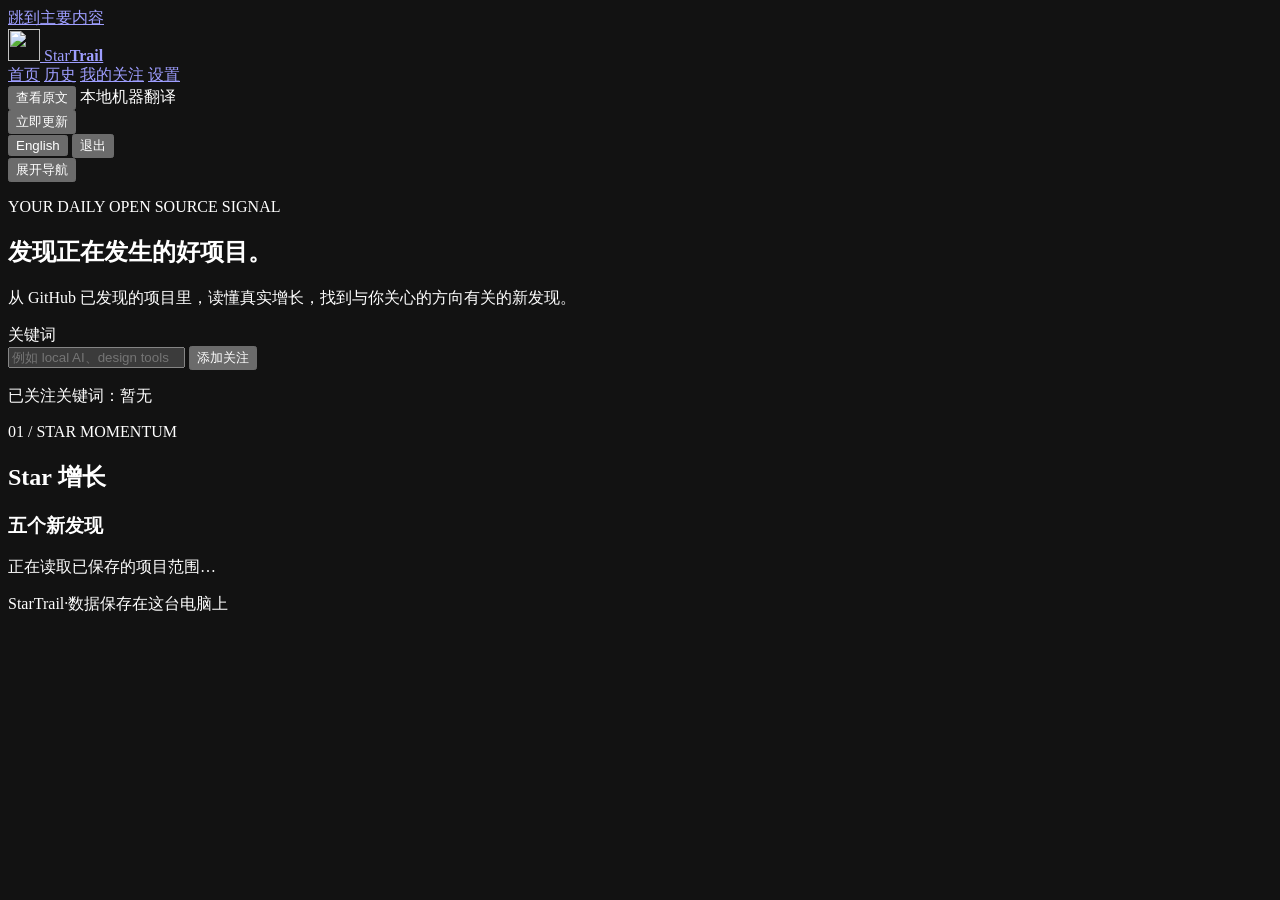
==== github_radar/web_assets/index.html @ d311da1d "feat: add automatic AI discovery, project classification and verified software updates Merge actual " ====
<!doctype html>
<html lang="zh-CN">
<head>
  <meta charset="utf-8">
  <meta name="viewport" content="width=device-width, initial-scale=1">
  <meta name="color-scheme" content="dark">
  <title>StarTrail · 发现值得关注的开源项目</title>
  <link rel="icon" type="image/png" href="/assets/startrail.png">
  <link rel="stylesheet" href="/assets/app.css">
  <script src="/assets/i18n.js" defer></script>
  <script src="/assets/translation.js" defer></script>
  <script src="/assets/history_following.js" defer></script>
  <script src="/assets/history_calendar.js" defer></script>
  <script src="/assets/following_board.js" defer></script>
  <script src="/assets/card_transition.js" defer></script>
  <script src="/assets/detail_classification.js" defer></script>
  <script src="/assets/software_update_ui.js" defer></script>
  <script src="/assets/app.js" defer></script>
</head>
<body>
  <div class="page-glow" aria-hidden="true"></div>
  <aside id="software-update-toast" class="software-update-toast" role="status" aria-live="polite" hidden>
    <span id="software-update-toast-text" data-translation-literal></span>
    <button id="software-update-toast-close" class="button button-quiet" type="button" aria-label="关闭更新提示" data-i18n="关闭">关闭</button>
  </aside>
  <dialog id="software-update-dialog" class="folder-dialog software-update-dialog" aria-labelledby="software-update-title">
    <h2 id="software-update-title" data-i18n="软件更新">软件更新</h2>
    <p id="software-update-version" data-translation-literal></p>
    <p data-i18n="安装程序会备份并保留原数据，然后更新软件。下载及校验完成后，当前程序会退出；在安装程序中确认即可继续。">安装程序会备份并保留原数据，然后更新软件。下载及校验完成后，当前程序会退出；在安装程序中确认即可继续。</p>
    <pre id="software-update-notes" data-translation-literal></pre>
    <p id="software-update-message" role="status" aria-live="polite" data-translation-literal></p>
    <p id="software-update-progress" data-translation-literal></p>
    <a id="software-release-link" target="_blank" rel="noopener noreferrer" data-i18n="查看发布页" hidden>查看发布页</a>
    <div class="form-actions">
      <button id="software-update-dialog-close" class="button button-quiet" type="button" data-i18n="取消">取消</button>
      <button id="software-update-install" class="button button-primary" type="button" data-i18n="下载并更新" disabled>下载并更新</button>
    </div>
  </dialog>
  <a href="#home-view" id="skip-content" class="skip-content" data-i18n="跳到主要内容">跳到主要内容</a>
  <div class="app-shell">
    <aside id="sidebar" class="sidebar" aria-label="StarTrail 导航">
      <a class="brand" href="/" id="brand-link" aria-label="StarTrail 首页">
        <span class="brand-mark" aria-hidden="true"><img src="/assets/startrail.png" alt="" width="32" height="32"></span>
        <span>Star<strong>Trail</strong></span>
      </a>
    <nav id="primary-nav" class="primary-nav" aria-label="主要页面">
      <a id="nav-home" data-i18n="首页" href="/">首页</a>
      <a id="nav-history" data-i18n="历史" href="/history">历史</a>
      <a id="nav-following" data-i18n="我的关注" href="/following">我的关注</a>
      <a id="nav-settings" data-i18n="设置" href="/settings">设置</a>
    </nav>
      <div class="sidebar-operations">
        <div class="translation-controls">
          <button id="translation-original" class="button button-quiet" type="button" aria-pressed="false">查看原文</button>
        <button id="translation-retry" class="button button-quiet" type="button" data-i18n="重试翻译" hidden>重试翻译</button>
          <span id="translation-status" role="status" aria-live="polite">本地机器翻译</span>
        </div>
        <button id="refresh-button" data-i18n="立即更新" class="button button-primary" type="button">立即更新</button>
        <button id="software-update-button" class="button button-quiet" type="button" hidden>软件更新</button>
        <p id="update-status" class="field-hint" role="status" aria-live="polite" data-translation-literal hidden></p>
      </div>
      <section id="detail-tools" class="detail-tools" aria-label="项目操作" hidden>
          <div class="detail-ai-controls">
            <button id="detail-ai-explain" class="button button-primary" type="button">生成项目理解</button>
            <label for="detail-ai-model" data-i18n="AI 模型">AI 模型</label>
            <select id="detail-ai-model" aria-describedby="detail-ai-usage"><option value="">自动选择</option></select>
            <button id="detail-ai-connect" data-i18n="连接 Codex" class="button button-quiet" type="button">连接 Codex</button>
          </div>
          <p id="detail-ai-usage" data-i18n="点击后会把这个项目的公开 GitHub 资料发送给 Codex，并消耗账号使用额度。" class="field-hint">点击后会把这个项目的公开 GitHub 资料发送给 Codex，并消耗账号使用额度。</p>
          <p id="detail-ai-status" class="ai-result-status" role="status" aria-live="polite"></p>
          <p id="readme-status" role="status" aria-live="polite"></p>

      </section>
      <div class="sidebar-actions">
        <button id="language-toggle" class="button button-quiet" type="button" aria-label="Switch language">English</button>
        <button id="quit-button" data-i18n="退出" class="button button-quiet" type="button">退出</button>
      </div>
    </aside>
    <button id="nav-scrim" class="nav-scrim" type="button" aria-label="关闭导航" hidden></button>
    <div class="content-shell">
    <header class="site-header">
      <button id="nav-toggle" class="button button-quiet" type="button" aria-controls="sidebar" aria-expanded="false" data-i18n="展开导航">展开导航</button>
    </header>

    <main tabindex="-1" id="home-view">
      <div class="home-overview">
      <section class="intro" aria-labelledby="home-title">
        <p class="eyebrow"><span class="eyebrow-dot" aria-hidden="true"></span> YOUR DAILY OPEN SOURCE SIGNAL</p>
        <h1 id="home-title" data-i18n="发现正在发生的好项目。">发现正在发生的好项目。</h1>
        <p class="intro-copy" data-i18n="从 GitHub 已发现的项目里，读懂真实增长，找到与你关心的方向有关的新发现。">从 GitHub 已发现的项目里，读懂真实增长，找到与你关心的方向有关的新发现。</p>
        <div class="home-status" hidden>
        <div class="status-line" role="status" aria-live="polite">
          <span id="status-indicator" class="status-indicator" aria-hidden="true"></span>
          <span id="status-text">正在读取本地数据…</span>
        </div>
        <p class="saved-time" id="saved-time"></p>
        </div>
      </section>

      <section class="keyword-panel" aria-labelledby="keyword-panel-title">
        <form id="keyword-form" class="keyword-form">
          <label id="keyword-panel-title" for="keyword-input" data-i18n="关键词">关键词</label>
          <div class="input-row">
            <input id="keyword-input" name="keyword" type="text" autocomplete="off"
                   maxlength="100" placeholder="例如 local AI、design tools" required>
            <button class="button button-primary" data-i18n="添加关注" type="submit">添加关注</button>
          </div>
          <p class="field-hint"><span data-i18n="已关注关键词：">已关注关键词：</span><span id="keyword-list">暂无</span></p>
          <p id="keyword-feedback" class="form-feedback" role="status" aria-live="polite"></p>
        </form>
      </section>
      </div>

      <div id="home-section-bar" class="home-section-bar">
        <div id="home-section-tabs" class="home-section-tabs" role="tablist" aria-label="项目分类" data-i18n-aria-label="项目分类"></div>
        <details id="home-section-more" class="home-section-more" hidden>
          <summary id="home-section-more-toggle" aria-label="所有关键词" data-i18n-aria-label="所有关键词">⋮</summary>
          <div id="home-section-menu" class="home-section-menu"></div>
        </details>
      </div>
      <section id="growth-results" class="results-section" role="tabpanel" aria-labelledby="home-tab-growth" tabindex="0">
        <div class="section-heading">
          <div>
            <p class="section-kicker">01 / STAR MOMENTUM</p>
            <h2 id="growth-title" data-i18n="Star 增长">Star 增长</h2>
          </div>
          <p class="section-count" id="growth-count"></p>
        </div>
        <section id="growth-returning" class="returning-growth" hidden>
          <h3 data-i18n="前五中的历史项目">前五中的历史项目</h3>
          <div id="growth-returning-cards" class="card-grid"></div>
        </section>
        <h3 class="discovery-heading" data-i18n="五个新发现">五个新发现</h3>
        <div id="growth-cards" class="card-grid"></div>
        <p id="growth-empty" class="empty-state" hidden></p>
        <p class="section-description" id="growth-explainer">正在读取已保存的项目范围…</p>
        <div id="coverage-line" class="coverage-line"></div>
      </section>

      <section id="keyword-results" class="results-section keyword-results" role="tabpanel" aria-labelledby="recommendation-title" tabindex="0" hidden>
        <p class="section-kicker">02 / PERSONAL DISCOVERY</p>
        <div class="section-heading keyword-heading">
          <div class="keyword-heading-title">
            <h2 id="recommendation-title" data-translation-literal>关键词推荐</h2>
            <p class="section-count" id="keyword-count"></p>
          </div>
          <div class="ai-toolbar-main keyword-ai-controls">
            <label for="ai-model" data-i18n="AI 模型">AI 模型</label>
            <select id="ai-model" aria-describedby="ai-usage-note">
              <option value="">自动选择</option>
            </select>
            <button id="ai-connect" data-i18n="连接 Codex" class="button button-quiet" type="button">连接 Codex</button>
            <span id="ai-connection-status" class="ai-connection-status">正在检查 AI 连接…</span>
          </div>
        </div>
        <div id="keyword-groups" class="keyword-groups"></div>
        <p id="keyword-empty" class="empty-state" hidden></p>
        <p class="section-description" data-i18n="符合你关注的方向，并达到 Star 门槛的项目。当天名单保持稳定。">符合你关注的方向，并达到 Star 门槛的项目。当天名单保持稳定。</p>
        <div class="keyword-ai-notes">
          <p id="ai-usage-note" data-i18n="点击 AI 按钮后，会把关键词及公开的 GitHub 项目资料发送给 Codex，并消耗账号使用额度。" class="field-hint">点击 AI 按钮后，会把关键词及公开的 GitHub 项目资料发送给 Codex，并消耗账号使用额度。</p>
          <p id="ai-live" class="ai-live" role="status" aria-live="polite" aria-atomic="true"></p>
        </div>
      </section>
      <p id="issue-notes" class="issue-notes"></p>
    </main>

    <main tabindex="-1" id="history-view" class="secondary-view" hidden>
      <div class="history-overview"><div class="history-overview-copy">
      <p id="history-kicker" class="section-kicker">PAST DISCOVERIES</p>
      <div class="history-page-heading"><h1 data-i18n="历史">历史</h1><span id="history-day-label" data-translation-literal hidden></span><a id="history-calendar-back" class="button button-quiet" href="/history" data-i18n="返回日历" hidden>返回日历</a></div>
      <p id="history-intro" class="section-description" data-i18n="按保存日期回看当时的项目和数据。">按保存日期回看当时的项目和数据。</p>
      <p id="history-status" class="form-feedback" role="status" aria-live="polite"></p>
      </div>
      <form id="history-search-form" class="settings-section history-search-form">
        <div class="search-field"><label for="history-query" data-i18n="名称或已保存内容">名称或已保存内容</label><input id="history-query" type="search" maxlength="200" aria-describedby="history-search-help"></div>
        <div class="search-field"><label for="history-from" data-i18n="开始日期">开始日期</label><input id="history-from" type="date"></div>
        <div class="search-field"><label for="history-to" data-i18n="结束日期">结束日期</label><input id="history-to" type="date"></div>
        <div class="search-field"><label for="history-source" data-i18n="来源">来源</label><select id="history-source"><option value="all" data-i18n="全部来源">全部来源</option></select></div>
        <div class="form-actions"><button class="button button-primary" type="submit" data-i18n="搜索历史">搜索历史</button><button id="history-clear" class="button button-quiet" type="button" data-i18n="清空条件">清空条件</button></div>
        <p id="history-search-help" class="field-hint" data-i18n="组合条件同时匹配；内容仅搜索本机已保存的资料，不联网补读。">组合条件同时匹配；内容仅搜索本机已保存的资料，不联网补读。</p>
      </form>
      </div>
      <section id="history-calendar" class="history-calendar" aria-label="历史日历" data-i18n-aria-label="历史日历">
        <div class="calendar-controls">
          <button id="history-prev-month" class="button button-quiet" type="button" data-i18n="上个月">上个月</button>
          <label for="history-year" data-i18n="年份">年份</label><input id="history-year" type="number" min="1" max="9999" inputmode="numeric">
          <label for="history-month" data-i18n="月份">月份</label><select id="history-month" aria-label="月份" data-i18n-aria-label="月份">
            <option value="1">1</option><option value="2">2</option><option value="3">3</option><option value="4">4</option><option value="5">5</option><option value="6">6</option>
            <option value="7">7</option><option value="8">8</option><option value="9">9</option><option value="10">10</option><option value="11">11</option><option value="12">12</option>
          </select>
          <button id="history-next-month" class="button button-quiet" type="button" data-i18n="下个月">下个月</button>
        </div>
        <div class="calendar-weekdays" aria-hidden="true"><span data-i18n="周一">周一</span><span data-i18n="周二">周二</span><span data-i18n="周三">周三</span><span data-i18n="周四">周四</span><span data-i18n="周五">周五</span><span data-i18n="周六">周六</span><span data-i18n="周日">周日</span></div>
        <div id="history-calendar-days" class="calendar-days"></div>
        <p id="history-calendar-status" role="status" aria-live="polite"></p><button id="history-calendar-retry" class="button button-quiet" type="button" data-i18n="重试" hidden>重试</button>
      </section>
      <div id="history-date-groups" class="history-date-groups"></div>
      <button id="history-more" class="button button-quiet" type="button" data-i18n="加载更多日期" hidden>加载更多日期</button>
      <p id="history-empty" data-i18n="还没有历史记录。首页更新后，这里会按日期保存推荐。" class="empty-state" hidden>还没有历史记录。首页更新后，这里会按日期保存推荐。</p>
    </main>

    <main tabindex="-1" id="following-view" class="secondary-view" hidden>
      <p class="section-kicker">YOUR WATCHLIST</p>
      <div class="following-page-heading"><h1 data-i18n="我的关注">我的关注</h1><button id="folder-new" class="button button-quiet" type="button" data-i18n="新建文件夹">新建文件夹</button></div>
      <p class="section-description" data-i18n="你在项目详情中关注的仓库，使用本机最近保存的数据。">你在项目详情中关注的仓库，使用本机最近保存的数据。</p>
      <p id="following-status" class="form-feedback" role="status" aria-live="polite"></p>
      <div id="following-folders" class="folder-tabs" role="group" aria-label="关注分类"></div>
      <form id="following-search" class="following-search"><label for="following-query" data-i18n="名称或简介">名称或简介</label><input id="following-query" type="search" maxlength="200"><button class="button button-quiet" type="submit" data-i18n="搜索">搜索</button><button id="following-clear" class="button button-quiet" type="button" data-i18n="清空">清空</button></form>
      <section id="following-results" aria-label="关注项目" tabindex="-1">
      <div class="history-results-scroll" tabindex="0" aria-label="我的关注" data-i18n-aria-label="我的关注">
        <div id="following-cards" class="history-project-grid"></div>
      </div>
      <p id="following-empty" data-i18n="还没有关注项目。打开项目详情，点击“关注”即可加入。" class="empty-state" hidden>还没有关注项目。打开项目详情，点击“关注”即可加入。</p>
      </section>
      <dialog id="folder-dialog" class="folder-dialog" aria-labelledby="folder-dialog-title"><form id="folder-editor-form">
        <h2 id="folder-dialog-title"></h2><label id="folder-name-label" for="folder-name" data-i18n="文件夹名称">文件夹名称</label><input id="folder-name" maxlength="40" autocomplete="off">
        <label id="folder-destination-label" for="folder-destination" data-i18n="选择文件夹">选择文件夹</label><select id="folder-destination"></select>
        <p id="folder-dialog-note" data-translation-literal></p><p id="folder-feedback" class="form-feedback" role="status" aria-live="polite"></p>
        <div class="form-actions"><button id="folder-cancel" class="button button-quiet" type="button" data-i18n="取消">取消</button><button id="folder-save" class="button button-primary" type="submit" data-i18n="保存">保存</button></div>
      </form></dialog>
    </main>

    <main tabindex="-1" id="settings-view" class="secondary-view" hidden>
      <p class="section-kicker">YOUR PREFERENCES</p>
      <h1 data-i18n="设置">设置</h1>
      <p class="section-description" data-i18n="关键词和阅读设置会保存在这台电脑上。">关键词和阅读设置会保存在这台电脑上。</p>
      <section class="settings-section" aria-labelledby="settings-codex-title">
        <h2 id="settings-codex-title">Codex</h2>
        <p id="settings-codex-status" role="status" aria-live="polite" data-i18n="正在检查 AI 连接…">正在检查 AI 连接…</p>
        <button id="settings-codex-check" class="button button-quiet" type="button" data-i18n="检查连接">检查连接</button>
        <button id="settings-codex-connect" class="button button-quiet" type="button" data-i18n="连接 Codex">连接 Codex</button>
        <button id="settings-codex-auto" class="button button-quiet" type="button" data-i18n="自动选择模型" hidden>自动选择模型</button>
        <p class="field-hint" data-i18n="检查连接不生成AI内容，不消耗AI额度；内容格式错误请在详情手动更新项目理解。">检查连接不生成AI内容，不消耗AI额度；内容格式错误请在详情手动更新项目理解。</p>
      </section>
      <section class="settings-section" aria-labelledby="github-account-title">
        <h2 id="github-account-title" data-i18n="GitHub 账号">GitHub 账号</h2>
        <p class="section-description" data-i18n="可选连接免费账号以扩大请求额度；只读取公开项目。">可选连接免费账号以扩大请求额度；只读取公开项目。</p>
        <p id="github-status" role="status" aria-live="polite"></p>
        <button id="github-connect" class="button button-primary" type="button" data-i18n="登录 GitHub">登录 GitHub</button>
        <button id="github-disconnect" class="button button-quiet" type="button" data-i18n="断开 GitHub" hidden>断开 GitHub</button>
        <div id="github-authorization" hidden>
          <p data-i18n="复制验证码，在 GitHub 官方页面登录并授权。">复制验证码，在 GitHub 官方页面登录并授权。</p>
          <input id="github-user-code" readonly aria-label="GitHub verification code">
          <button id="github-copy-code" type="button" class="button button-quiet" data-i18n="复制验证码">复制验证码</button>
          <a id="github-auth-link" class="button button-quiet" target="_blank" rel="noopener noreferrer" data-i18n="打开 GitHub 授权页">打开 GitHub 授权页</a>
          <button id="github-cancel" type="button" class="button button-quiet" data-i18n="取消授权">取消授权</button>
        </div>
      </section>
      <section class="settings-section auto-update-section" aria-labelledby="auto-update-title">
        <h2 id="auto-update-title" data-i18n="每日更新">每日更新</h2>
        <p class="section-description" data-i18n="电脑开着且你已登录 Windows 时，StarTrail 会在设定时间更新 GitHub 数据；AI 仍由你点击后运行。">电脑开着且你已登录 Windows 时，StarTrail 会在设定时间更新 GitHub 数据；AI 仍由你点击后运行。</p>
        <form id="auto-update-form" class="auto-update-form">
          <label class="auto-update-switch" for="auto-update-enabled">
            <input id="auto-update-enabled" type="checkbox">
            <span data-i18n="开启每日更新">开启每日更新</span>
          </label>
          <div class="auto-update-time-field">
            <label for="auto-update-time" data-i18n="每天运行时间">每天运行时间</label>
            <input id="auto-update-time" type="time" min="00:00" max="21:59" step="60" aria-describedby="auto-update-time-help auto-update-time-error">
            <span id="auto-update-time-help" class="field-hint" data-i18n="本地时间，失败后每隔一小时最多再试两次。">本地时间，失败后每隔一小时最多再试两次。</span>
            <span id="auto-update-time-error" class="field-error" role="alert"></span>
          </div>
          <button id="auto-update-save" class="button button-primary" type="submit" data-i18n="保存每日更新">保存每日更新</button>
        </form>
        <p id="auto-update-feedback" class="form-feedback" role="status" aria-live="polite" tabindex="-1"></p>
        <div class="auto-update-status">
          <p id="auto-update-task-status"></p>
          <p id="auto-update-last-success"></p>
          <p id="auto-update-last-attempt"></p>
        </div>
      </section>
      <section class="settings-section" aria-labelledby="settings-keywords-title">
        <h2 id="settings-keywords-title" data-i18n="关键词管理">关键词管理</h2>
        <p class="section-description" data-i18n="在首页添加关键词；这里可以暂停推荐、修改最低 Star 或删除关键词。">在首页添加关键词；这里可以暂停推荐、修改最低 Star 或删除关键词。</p>
        <p id="settings-feedback" class="form-feedback" role="status" aria-live="polite"></p>
        <div id="settings-keywords" class="settings-keywords"></div>
        <p id="settings-empty" data-i18n="还没有关键词。回到首页顶部，添加你关心的方向。" class="empty-state" hidden>还没有关键词。回到首页顶部，添加你关心的方向。</p>
      </section>
      <section class="settings-section" aria-labelledby="font-size-title">
        <h2 id="font-size-title" data-i18n="字号">字号</h2>
        <p class="section-description" data-i18n="选择读起来最舒服的大小，会自动保存。">选择读起来最舒服的大小，会自动保存。</p>
        <div id="font-size-controls" class="font-size-controls" role="group" aria-label="字号">
          <label id="font-scale-label" for="font-scale">字号倍率</label>
          <input id="font-scale" type="range" min="0.8" max="2" step="0.0001" value="1" aria-describedby="font-scale-value preference-feedback">
          <output id="font-scale-value" for="font-scale">1 ×</output>
          <button id="font-reset" class="button button-quiet" type="button">恢复 1 倍</button>
        </div>
        <p id="preference-feedback" class="form-feedback" role="status" aria-live="polite"></p>
        <div class="motion-controls">
          <label for="motion-preference" data-i18n="界面动效">界面动效</label>
          <select id="motion-preference" aria-describedby="motion-help motion-feedback">
            <option value="system" data-i18n="跟随系统">跟随系统</option>
            <option value="on" data-i18n="轻微动效">轻微动效</option>
            <option value="off" data-i18n="减少动态">减少动态</option>
          </select>
          <p id="motion-help" data-i18n="只影响 StarTrail，不修改 Windows 设置。">只影响 StarTrail，不修改 Windows 设置。</p>
          <p id="motion-feedback" class="form-feedback" role="status" aria-live="polite"></p>
        </div>
      </section>
    </main>

    <main tabindex="-1" id="detail-view" hidden>
      <a href="/" id="back-link" class="back-link">← 返回首页</a>
      <div class="detail-status-line" role="status" aria-live="polite">
        <span id="detail-status-indicator" class="status-indicator" aria-hidden="true"></span>
        <span id="detail-status-text">正在读取本地数据…</span>
      </div>
      <article id="detail-article" class="detail-article" tabindex="-1">
        <div class="detail-header-row">
          <div id="detail-headline" class="detail-headline"><span id="detail-rank" class="card-rank" hidden></span><h1 id="detail-title">项目详情</h1></div>
          <div id="detail-actions" class="detail-header-actions">
            <a id="github-link" class="button button-quiet" target="_blank" rel="noopener noreferrer" data-i18n="查看仓库" hidden>查看仓库</a>
            <button id="readme-refresh" class="button button-quiet" type="button" data-i18n="更新 README">更新 README</button>
            <button id="detail-classify" class="button button-quiet" type="button" data-i18n="归类">归类</button>
            <button id="follow-button" data-i18n="关注" class="button button-quiet" type="button">关注</button>
          </div>
        </div>
        <div class="detail-data-row">
          <span id="detail-source" class="detail-metric"></span>
          <div id="detail-metrics" class="detail-metrics"></div>
          <div id="detail-tags" class="detail-tags"></div>
        </div>
        <p id="detail-description" class="detail-description" data-translate></p>
        <section class="project-facts" aria-label="项目关键信息" data-i18n-aria-label="项目关键信息">
          <div id="detail-facts-scroll" class="project-facts-scroll" tabindex="0" aria-label="项目关键信息" data-i18n-aria-label="项目关键信息">
            <div id="readme-sections" class="readme-sections">
              <section class="readme-section"><h3 id="purpose-title" data-i18n="仓库原用途">仓库原用途</h3><div id="readme-purpose" class="readme-section-body" tabindex="0" aria-labelledby="purpose-title"></div></section>
              <section class="readme-section"><h3 id="problem-title" data-i18n="解决的问题">解决的问题</h3><p id="detail-ai-problem" class="readme-section-body" data-translate tabindex="0" aria-labelledby="problem-title"></p></section>
              <section class="readme-section"><h3 id="users-title" data-i18n="适合谁">适合谁</h3><p id="detail-ai-users" class="readme-section-body" data-translate tabindex="0" aria-labelledby="users-title"></p></section>
              <section class="readme-section"><h3 id="highlights-title" data-i18n="核心功能">核心功能</h3><ul id="detail-ai-highlights" class="readme-section-body" tabindex="0" aria-labelledby="highlights-title"></ul></section>
              <section class="readme-section"><h3 id="scenarios-title" data-i18n="典型场景">典型场景</h3><p id="detail-ai-scenarios" class="readme-section-body" data-translate tabindex="0" aria-labelledby="scenarios-title"></p></section>
              <section class="readme-section"><h3 id="prerequisites-title" data-i18n="使用门槛">使用门槛</h3><p id="detail-ai-prerequisites" class="readme-section-body" data-translate tabindex="0" aria-labelledby="prerequisites-title"></p></section>
            </div>
          </div>
        </section>
      </article>
    </main>

    <dialog id="classification-dialog" class="folder-dialog classification-dialog" aria-labelledby="classification-title">
      <form id="classification-form">
        <h2 id="classification-title" data-i18n="归类">归类</h2>
        <div id="classification-choices" class="folder-choices"></div>
        <label for="classification-name" data-i18n="创建文件夹并归类">创建文件夹并归类</label>
        <input id="classification-name" maxlength="40" autocomplete="off">
        <p id="classification-status" class="form-feedback" role="status" aria-live="polite"></p>
        <div class="form-actions"><button id="classification-cancel" class="button button-quiet" type="button" data-i18n="取消">取消</button><button id="classification-save" class="button button-primary" type="submit" data-i18n="保存分类">保存分类</button></div>
      </form>
    </dialog>
    <footer class="site-footer"><span>StarTrail</span><span aria-hidden="true">·</span><span data-i18n="数据保存在这台电脑上">数据保存在这台电脑上</span></footer>
    </div>
  </div>
</body>
</html>
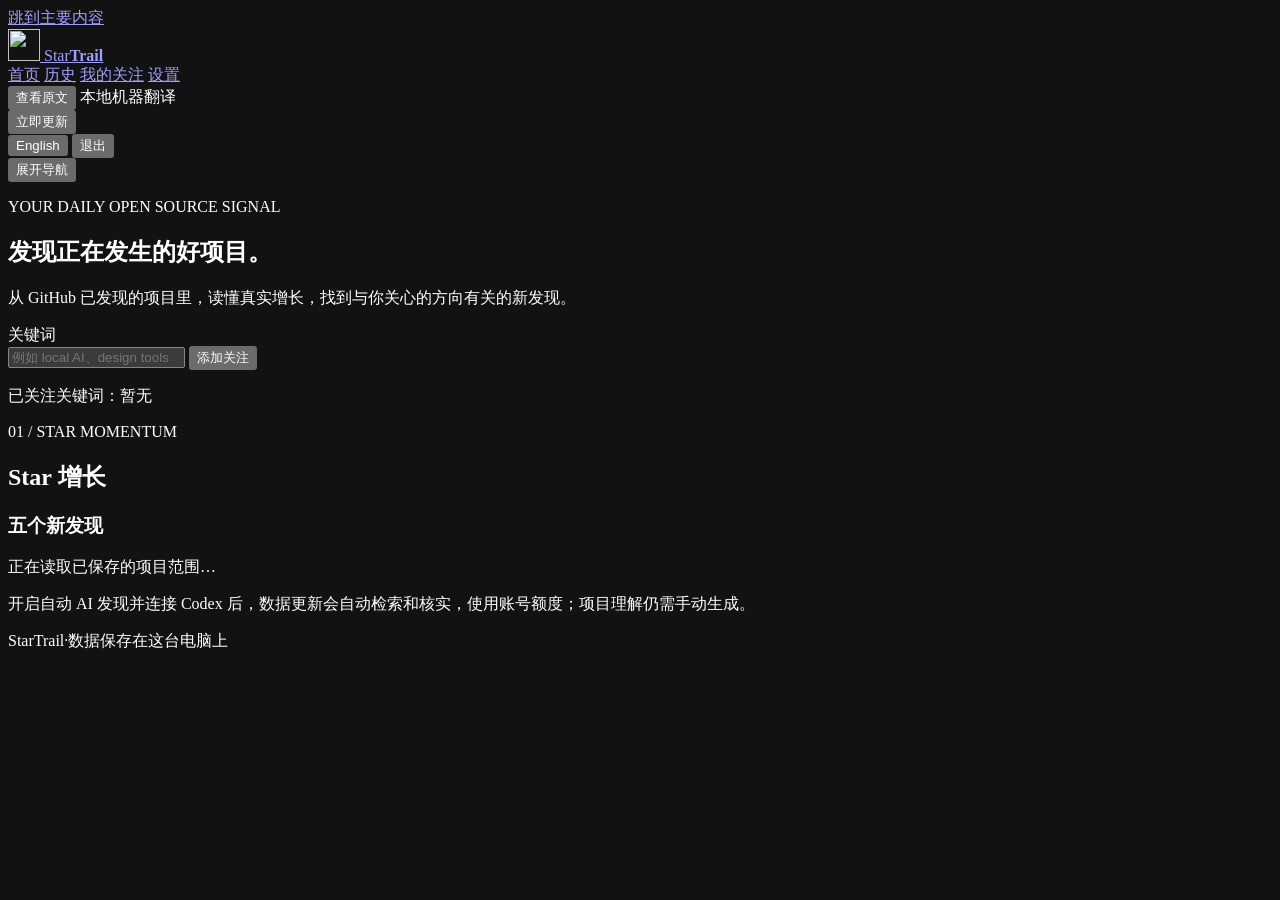
==== commit 63cfc46d: "fix: complete automatic AI controls and preserve truthful search progress" ====
--- a/github_radar/web_assets/index.html
+++ b/github_radar/web_assets/index.html
@@ -157,11 +157,12 @@
         <p id="keyword-empty" class="empty-state" hidden></p>
         <p class="section-description" data-i18n="符合你关注的方向，并达到 Star 门槛的项目。当天名单保持稳定。">符合你关注的方向，并达到 Star 门槛的项目。当天名单保持稳定。</p>
         <div class="keyword-ai-notes">
-          <p id="ai-usage-note" data-i18n="点击 AI 按钮后，会把关键词及公开的 GitHub 项目资料发送给 Codex，并消耗账号使用额度。" class="field-hint">点击 AI 按钮后，会把关键词及公开的 GitHub 项目资料发送给 Codex，并消耗账号使用额度。</p>
           <p id="ai-live" class="ai-live" role="status" aria-live="polite" aria-atomic="true"></p>
         </div>
       </section>
-      <p id="issue-notes" class="issue-notes"></p>
+          <p id="ai-usage-note" data-i18n="开启自动 AI 发现并连接 Codex 后，数据更新会自动检索和核实，使用账号额度；项目理解仍需手动生成。" class="field-hint">开启自动 AI 发现并连接 Codex 后，数据更新会自动检索和核实，使用账号额度；项目理解仍需手动生成。</p>
+      <button id="search-cancel" class="button button-quiet" type="button" data-i18n="停止本次检索" hidden>停止本次检索</button>
+        <p id="issue-notes" class="issue-notes"></p>
     </main>
 
     <main tabindex="-1" id="history-view" class="secondary-view" hidden>
@@ -248,7 +249,10 @@
       </section>
       <section class="settings-section auto-update-section" aria-labelledby="auto-update-title">
         <h2 id="auto-update-title" data-i18n="每日更新">每日更新</h2>
-        <p class="section-description" data-i18n="电脑开着且你已登录 Windows 时，StarTrail 会在设定时间更新 GitHub 数据；AI 仍由你点击后运行。">电脑开着且你已登录 Windows 时，StarTrail 会在设定时间更新 GitHub 数据；AI 仍由你点击后运行。</p>
+        <p class="section-description" data-i18n="电脑开着且你已登录 Windows 时，StarTrail 会在设定时间更新 GitHub 数据；自动 AI 发现由下方开关控制。">电脑开着且你已登录 Windows 时，StarTrail 会在设定时间更新 GitHub 数据；自动 AI 发现由下方开关控制。</p>
+        <label class="auto-update-switch" for="search-ai-enabled"><input id="search-ai-enabled" type="checkbox"><span data-i18n="自动 AI 发现">自动 AI 发现</span></label>
+        <p class="field-hint" data-i18n="开启后，数据更新自动扩词、联网搜索和分批核实，使用 Codex 账号额度；关闭后使用公共检索，手动 AI 操作仍可使用。">开启后，数据更新自动扩词、联网搜索和分批核实，使用 Codex 账号额度；关闭后使用公共检索，手动 AI 操作仍可使用。</p>
+        <p id="search-ai-feedback" class="form-feedback" role="status" aria-live="polite"></p>
         <form id="auto-update-form" class="auto-update-form">
           <label class="auto-update-switch" for="auto-update-enabled">
             <input id="auto-update-enabled" type="checkbox">
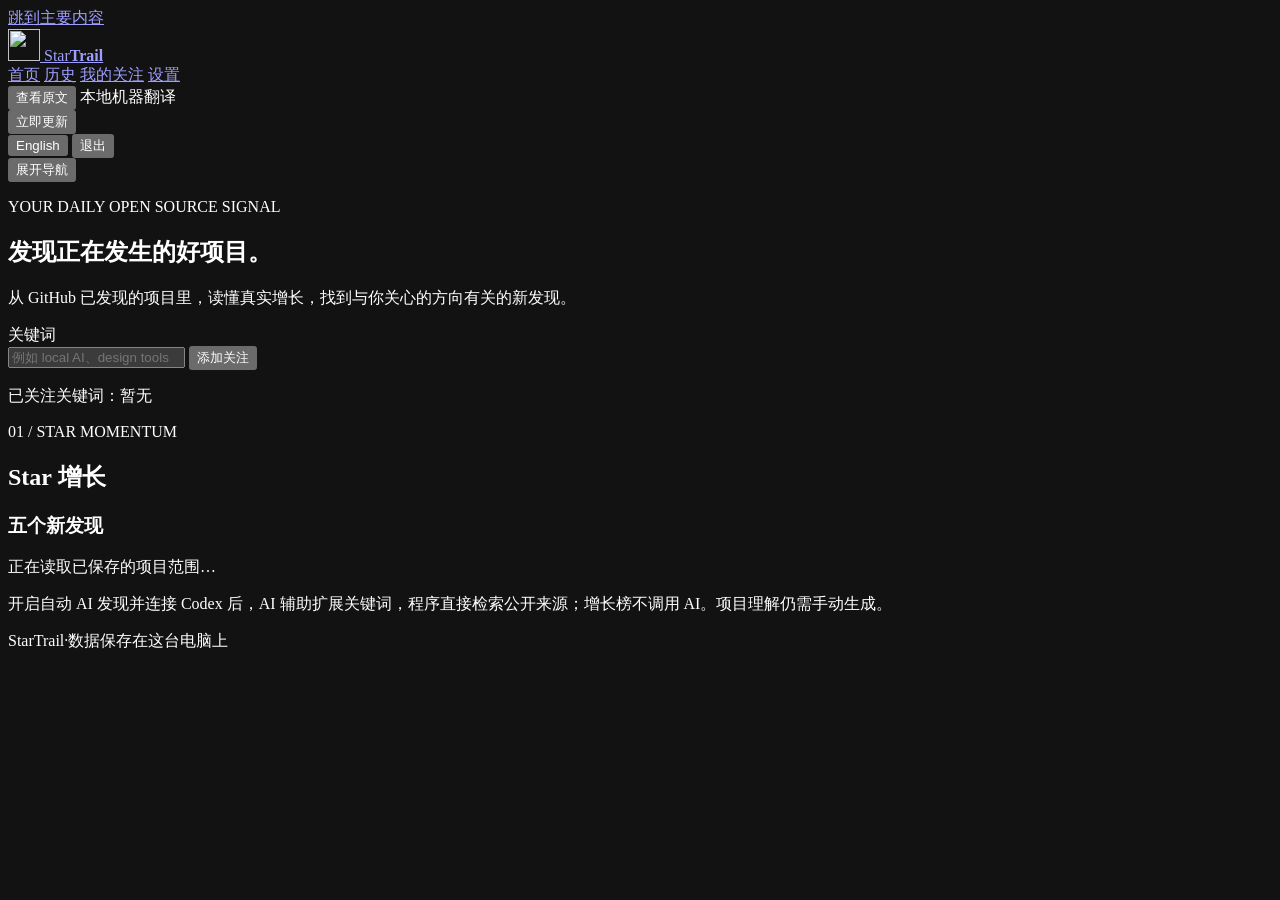
==== commit cae7e259: "Improve local discovery reuse and preserve incomplete refresh evidence Fetch fixed public sources di" ====
--- a/github_radar/web_assets/index.html
+++ b/github_radar/web_assets/index.html
@@ -160,7 +160,7 @@
           <p id="ai-live" class="ai-live" role="status" aria-live="polite" aria-atomic="true"></p>
         </div>
       </section>
-          <p id="ai-usage-note" data-i18n="开启自动 AI 发现并连接 Codex 后，数据更新会自动检索和核实，使用账号额度；项目理解仍需手动生成。" class="field-hint">开启自动 AI 发现并连接 Codex 后，数据更新会自动检索和核实，使用账号额度；项目理解仍需手动生成。</p>
+          <p id="ai-usage-note" data-i18n="开启自动 AI 发现并连接 Codex 后，AI 辅助扩展关键词，程序直接检索公开来源；增长榜不调用 AI。项目理解仍需手动生成。" class="field-hint">开启自动 AI 发现并连接 Codex 后，AI 辅助扩展关键词，程序直接检索公开来源；增长榜不调用 AI。项目理解仍需手动生成。</p>
       <button id="search-cancel" class="button button-quiet" type="button" data-i18n="停止本次检索" hidden>停止本次检索</button>
         <p id="issue-notes" class="issue-notes"></p>
     </main>
@@ -225,6 +225,14 @@
       <p class="section-kicker">YOUR PREFERENCES</p>
       <h1 data-i18n="设置">设置</h1>
       <p class="section-description" data-i18n="关键词和阅读设置会保存在这台电脑上。">关键词和阅读设置会保存在这台电脑上。</p>
+      <section class="settings-section" aria-labelledby="settings-software-title">
+        <h2 id="settings-software-title" data-i18n="软件版本">软件版本</h2>
+        <p id="settings-software-version" data-translation-literal></p>
+        <button id="settings-software-check" class="button button-quiet" type="button" data-i18n="检查软件更新">检查软件更新</button>
+        <p id="settings-software-status" role="status" aria-live="polite" data-translation-literal></p>
+        <p class="settings-help" data-i18n="仅检查安装包版本，不更新项目数据或使用 AI 额度。">仅检查安装包版本，不更新项目数据或使用 AI 额度。</p>
+      </section>
+
       <section class="settings-section" aria-labelledby="settings-codex-title">
         <h2 id="settings-codex-title">Codex</h2>
         <p id="settings-codex-status" role="status" aria-live="polite" data-i18n="正在检查 AI 连接…">正在检查 AI 连接…</p>
@@ -249,9 +257,9 @@
       </section>
       <section class="settings-section auto-update-section" aria-labelledby="auto-update-title">
         <h2 id="auto-update-title" data-i18n="每日更新">每日更新</h2>
-        <p class="section-description" data-i18n="电脑开着且你已登录 Windows 时，StarTrail 会在设定时间更新 GitHub 数据；自动 AI 发现由下方开关控制。">电脑开着且你已登录 Windows 时，StarTrail 会在设定时间更新 GitHub 数据；自动 AI 发现由下方开关控制。</p>
+        <p class="section-description" data-i18n="电脑清醒且已登录 Windows 时按设定时间更新；睡眠期间不联网，恢复后补更。自动 AI 发现由下方开关控制。">电脑清醒且已登录 Windows 时按设定时间更新；睡眠期间不联网，恢复后补更。自动 AI 发现由下方开关控制。</p>
         <label class="auto-update-switch" for="search-ai-enabled"><input id="search-ai-enabled" type="checkbox"><span data-i18n="自动 AI 发现">自动 AI 发现</span></label>
-        <p class="field-hint" data-i18n="开启后，数据更新自动扩词、联网搜索和分批核实，使用 Codex 账号额度；关闭后使用公共检索，手动 AI 操作仍可使用。">开启后，数据更新自动扩词、联网搜索和分批核实，使用 Codex 账号额度；关闭后使用公共检索，手动 AI 操作仍可使用。</p>
+        <p class="field-hint" data-i18n="开启后，AI 辅助扩展关键词，使用 Codex 账号额度；程序直接检索、匹配并按总 Star 排序。增长按官方日增排序，不调用 AI。关闭后使用公共检索，手动 AI 操作仍可使用。">开启后，AI 辅助扩展关键词，使用 Codex 账号额度；程序直接检索、匹配并按总 Star 排序。增长按官方日增排序，不调用 AI。关闭后使用公共检索，手动 AI 操作仍可使用。</p>
         <p id="search-ai-feedback" class="form-feedback" role="status" aria-live="polite"></p>
         <form id="auto-update-form" class="auto-update-form">
           <label class="auto-update-switch" for="auto-update-enabled">
@@ -261,7 +269,7 @@
           <div class="auto-update-time-field">
             <label for="auto-update-time" data-i18n="每天运行时间">每天运行时间</label>
             <input id="auto-update-time" type="time" min="00:00" max="21:59" step="60" aria-describedby="auto-update-time-help auto-update-time-error">
-            <span id="auto-update-time-help" class="field-hint" data-i18n="本地时间，失败后每隔一小时最多再试两次。">本地时间，失败后每隔一小时最多再试两次。</span>
+            <span id="auto-update-time-help" class="field-hint" data-i18n="本地时间；恢复后检查补更，失败至少隔一小时再试，每天最多三次。">本地时间；恢复后检查补更，失败至少隔一小时再试，每天最多三次。</span>
             <span id="auto-update-time-error" class="field-error" role="alert"></span>
           </div>
           <button id="auto-update-save" class="button button-primary" type="submit" data-i18n="保存每日更新">保存每日更新</button>
